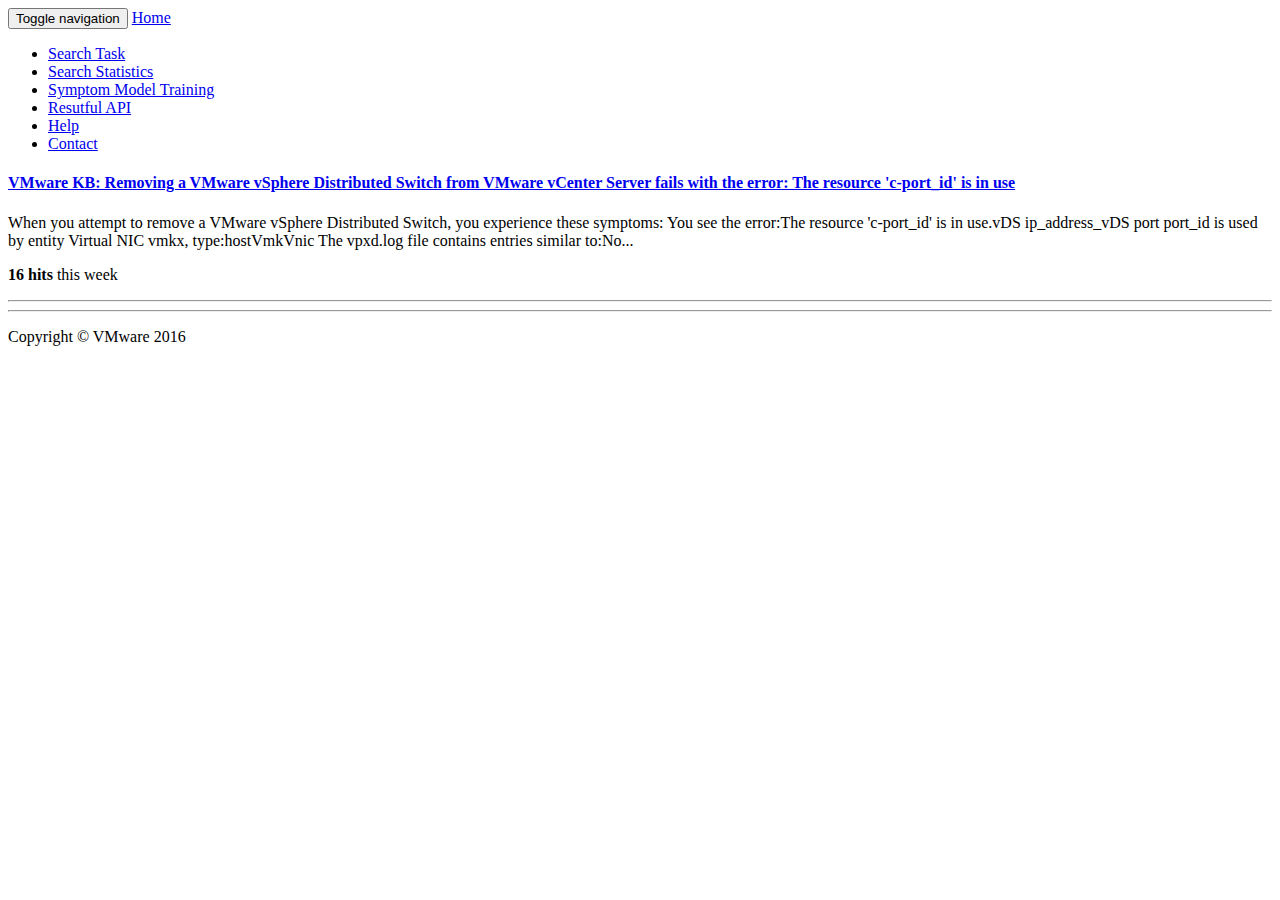
==== web/symptom.html @ 2f4bad5e "update UI" ====
<!DOCTYPE html>
<html lang="en">
<!-- /.container -->


<head>

    <meta charset="utf-8">
    <meta http-equiv="X-UA-Compatible" content="IE=edge">
    <meta name="viewport" content="width=device-width, initial-scale=1">
    <meta name="description" content="">
    <meta name="author" content="">

    <title>Unfied Search - Real Expert Behind You</title>

    <!-- Bootstrap Core CSS -->
    <link href="css/bootstrap.min.css" rel="stylesheet">

    <!-- Custom CSS -->
    <link href="css/heroic-features.css" rel="stylesheet">
    <!-- jQuery -->
    <script src="js/jquery.js"></script>


    <!-- Bootstrap Core JavaScript -->
    <script src="js/bootstrap.min.js"></script>


    <!-- HTML5 Shim and Respond.js IE8 support of HTML5 elements and media queries -->
    <!-- WARNING: Respond.js doesn't work if you view the page via file:// -->
    <!--[if lt IE 9]>
    <script src="https://oss.maxcdn.com/libs/html5shiv/3.7.0/html5shiv.js"></script>
    <script src="https://oss.maxcdn.com/libs/respond.js/1.4.2/respond.min.js"></script>

    <![endif]-->


    <!-- Controler -->
    <script src="js/control.js"></script>
    <script src="js/util.js"></script>

</head>

<body>

<!-- Navigation -->
<nav class="navbar navbar-inverse navbar-fixed-top" role="navigation">
    <div class="container">
        <!-- Brand and toggle get grouped for better mobile display -->
        <div class="navbar-header">
            <button type="button" class="navbar-toggle" data-toggle="collapse"
                    data-target="#bs-example-navbar-collapse-1">
                <span class="sr-only">Toggle navigation</span>
                <span class="icon-bar"></span>
                <span class="icon-bar"></span>
                <span class="icon-bar"></span>
                <span class="icon-bar"></span>
                <span class="icon-bar"></span>
                <span class="icon-bar"></span>
            </button>
            <a class="navbar-brand" href="#">Home</a>
        </div>
        <!-- Collect the nav links, forms, and other content for toggling -->
        <div class="collapse navbar-collapse" id="bs-example-navbar-collapse-1">
            <ul class="nav navbar-nav">
                <li>
                    <a href="#">Search Task</a>
                </li>
                <li>
                    <a href="#">Search Statistics</a>
                </li>
                <li>
                    <a href="#">Symptom Model Training</a>
                </li>
                <li>
                    <a href="#">Resutful API</a>
                </li>
                <li>
                    <a href="#">Help</a>
                </li>
                <li>
                    <a href="#">Contact</a>
                </li>
            </ul>
        </div>
        <!-- /.navbar-collapse -->
    </div>
    <!-- /.container -->
</nav>

<!-- Page Content -->
<div class="container">


    <div class="row">


        <div id="div_kb_info" class="col-md-12">
            <div><h4><a href="http://kb.vmware.com/kb/2120653">VMware KB: Removing a VMware vSphere Distributed Switch
                from VMware vCenter Server fails with the error: The resource 'c-port_id' is in use </a></h4>
                <p>When you attempt to remove a VMware vSphere Distributed Switch, you experience these symptoms:


                    You see the error:The resource 'c-port_id' is in use.vDS ip_address_vDS port port_id&nbsp;is used by
                    entity
                    <not-found.> Virtual NIC vmkx, type:hostVmkVnic
                        The vpxd.log file contains entries similar to:No...
                    </not-found.>
                </p>
                <b>16 hits</b> this week <p></p>
                <hr>
            </div>
        </div>


    </div>


    <div class="row">
        <hr>

        <!-- Footer -->
        <footer>
            <div class="row">
                <div class="col-lg-12">
                    <p>Copyright &copy; VMware 2016</p>
                </div>
            </div>
        </footer>

    </div>
</div>


</body>

</html>
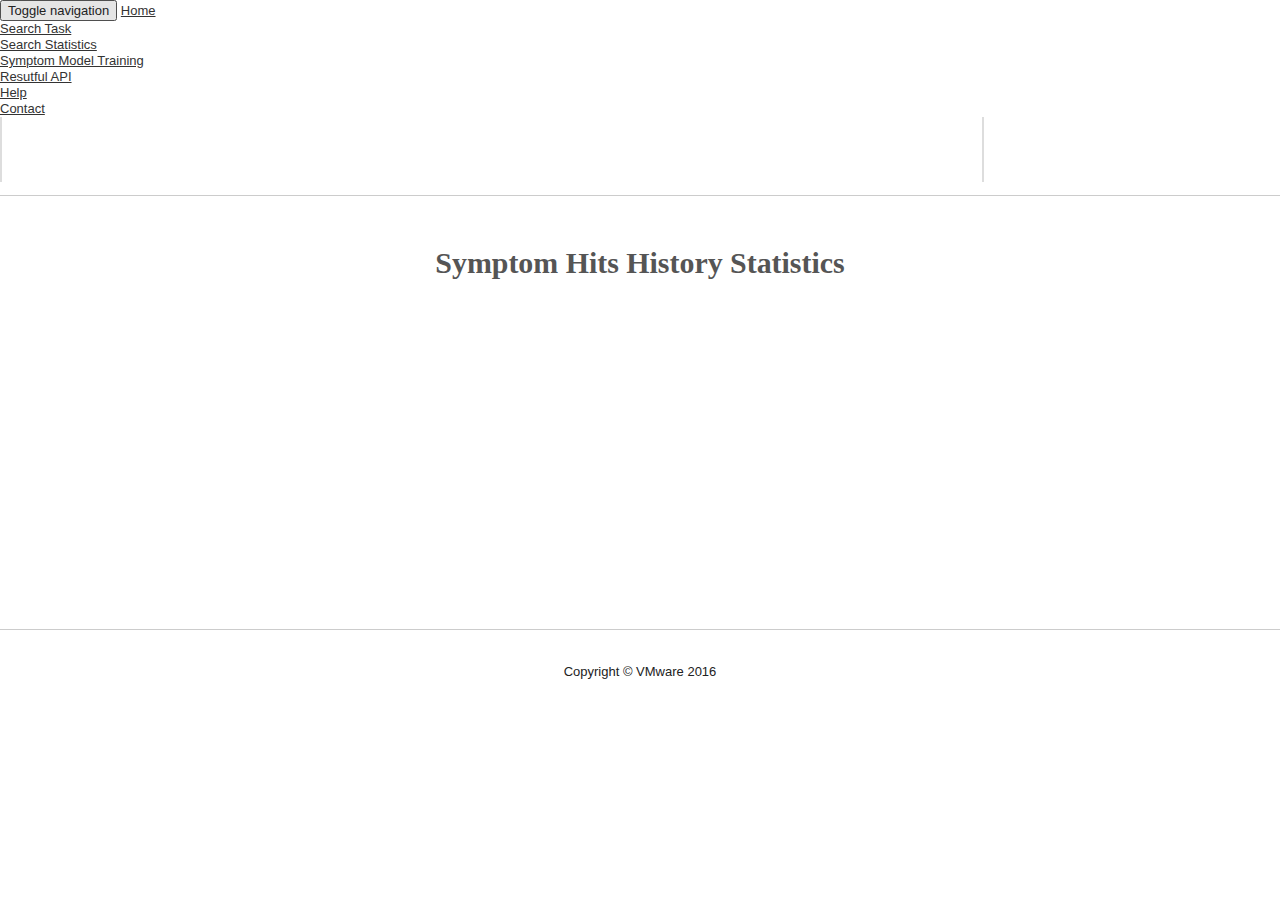
==== commit a019024e: "finish UI" ====
--- a/web/symptom.html
+++ b/web/symptom.html
@@ -15,22 +15,28 @@
 
     <!-- Bootstrap Core CSS -->
     <link href="css/bootstrap.min.css" rel="stylesheet">
-
+    <!-- CSS concatenated and minified via ant build script-->
+    <link rel="stylesheet" href="css/reset.css">
+    <link rel="stylesheet" href="css/bootstrap.min.css">
+    <link rel="stylesheet" href="css/style.css">
     <!-- Custom CSS -->
     <link href="css/heroic-features.css" rel="stylesheet">
     <!-- jQuery -->
-    <script src="js/jquery.js"></script>
+
+    <script src="js/libs/jquery.js"></script>
 
 
     <!-- Bootstrap Core JavaScript -->
-    <script src="js/bootstrap.min.js"></script>
+    <script src="js/libs/bootstrap.min.js"></script>
 
-
+    <script src="js/libs/modernizr-2.0.6.min.js"></script>
     <!-- HTML5 Shim and Respond.js IE8 support of HTML5 elements and media queries -->
     <!-- WARNING: Respond.js doesn't work if you view the page via file:// -->
     <!--[if lt IE 9]>
     <script src="https://oss.maxcdn.com/libs/html5shiv/3.7.0/html5shiv.js"></script>
     <script src="https://oss.maxcdn.com/libs/respond.js/1.4.2/respond.min.js"></script>
+
+
 
     <![endif]-->
 
@@ -38,6 +44,12 @@
     <!-- Controler -->
     <script src="js/control.js"></script>
     <script src="js/util.js"></script>
+
+    <script src="js/libs/highcharts.src.js"></script>
+
+    <script src="js/lib/exporting.js"></script>
+
+
 
 </head>
 
@@ -94,27 +106,41 @@
 
     <div class="row">
 
+        <div id="div_kb_info" class="col-md-12">
 
-        <div id="div_kb_info" class="col-md-12">
-            <div><h4><a href="http://kb.vmware.com/kb/2120653">VMware KB: Removing a VMware vSphere Distributed Switch
-                from VMware vCenter Server fails with the error: The resource 'c-port_id' is in use </a></h4>
-                <p>When you attempt to remove a VMware vSphere Distributed Switch, you experience these symptoms:
+        </div>
+
+    </div>
 
 
-                    You see the error:The resource 'c-port_id' is in use.vDS ip_address_vDS port port_id&nbsp;is used by
-                    entity
-                    <not-found.> Virtual NIC vmkx, type:hostVmkVnic
-                        The vpxd.log file contains entries similar to:No...
-                    </not-found.>
-                </p>
-                <b>16 hits</b> this week <p></p>
-                <hr>
+
+    <div id="container" class="container">
+        <header>
+
+            <h2 id="book-title"></h2>
+        </header>
+        <div id="main" role="main">
+            <div id="vis"></div>
+            <div style="display: none" id="status"></div>
+            <div style="display: none" id="controls">
+                <h3>Jitter</h3>
+                <form id="jitter" oninput="output.value = (jitter_input.value / 200).toFixed(3)" >
+                    <input id="jitter_input" type="range" min="0" max="400" value="100" style="width:240px;">
+                    <output name="output" for="input">0.5</output>
+                </form>
             </div>
         </div>
 
+    </div>
+   <hr>
+    <div class="row">
+        <header>
 
+            <h2 id="book-title">Symptom Hits History Statistics</h2>
+        </header>
+        <div id="divHitsChart" style="height: 300px; margin: 0 auto"></div>
     </div>
-
+    <!--! end of #container -->
 
     <div class="row">
         <hr>
@@ -132,6 +158,18 @@
 </div>
 
 
+
+
+<script>window.jQuery || document.write('<script src="js/libs/jquery.js"><\/script>')</script>
+
+
+<script defer src="js/libs/plugins.js"></script>
+<script src="js/libs/d3.min.js"></script>
+<script src="js/symptom.js"></script>
+<script src="js/d3control.js"></script>
+
+
+
 </body>
 
 </html>
--- a/web/css/style.css
+++ b/web/css/style.css
@@ -0,0 +1,98 @@
+
+body {
+}
+
+a, a:visited {
+  color:#333;
+}
+
+#container {
+  padding-top:20px;
+  width: 980px;
+  border-left: 2px #ddd solid;
+  border-right: 2px #ddd solid;
+}
+
+header {
+  padding: 10px;
+}
+
+#book-title {
+  font-family: georgia, "times new roman", times, serif;
+  color: #555;
+  font-size: 2.3em;
+  text-align: center;
+}
+
+#text-select {
+  float:right;
+  margin-right: 10px;
+}
+
+#vis {
+  overflow: hidden;
+  position: relative;
+}
+
+#status {
+  padding:0 0 20px 20px;
+}
+
+#controls {
+  padding: 20px;
+  background-color: #eee;
+  margin: 10px;
+  width: 350px;
+}
+
+#bubble-background {
+  fill: none;
+  pointer-events: all;
+}
+
+.bubble-node {
+  /* fill: #d1e0f3; */
+  fill: #DCE9BE;
+}
+
+.bubble-hover {
+  /* fill: #b8c7d9; */
+  fill: #E8E9E7;
+}
+
+.bubble-selected {
+  /* fill: #a8c8ee;  */
+  fill: #CEE98F;
+  /* stroke: #6081a3; */
+  stroke: #A6BA92;
+  stroke-width: 1.5px;
+}
+
+.active {
+  color: #A6BA92
+}
+
+a.bubble-label {
+  font-family: georgia, "times new roman", times, serif;
+  color: inherit;
+  cursor: pointer;
+  display: block;
+  text-align: center;
+  text-decoration: none;
+  line-height: 1em;
+  position: absolute;
+}
+
+
+.bubble-label .bubble-label-value {
+  font: 11px sans-serif;
+  white-space: nowrap;
+}
+
+footer p {
+  text-align: center;
+  padding-top:20px;
+  padding-bottom:20px;
+  font: 13px sans-serif;
+}
+
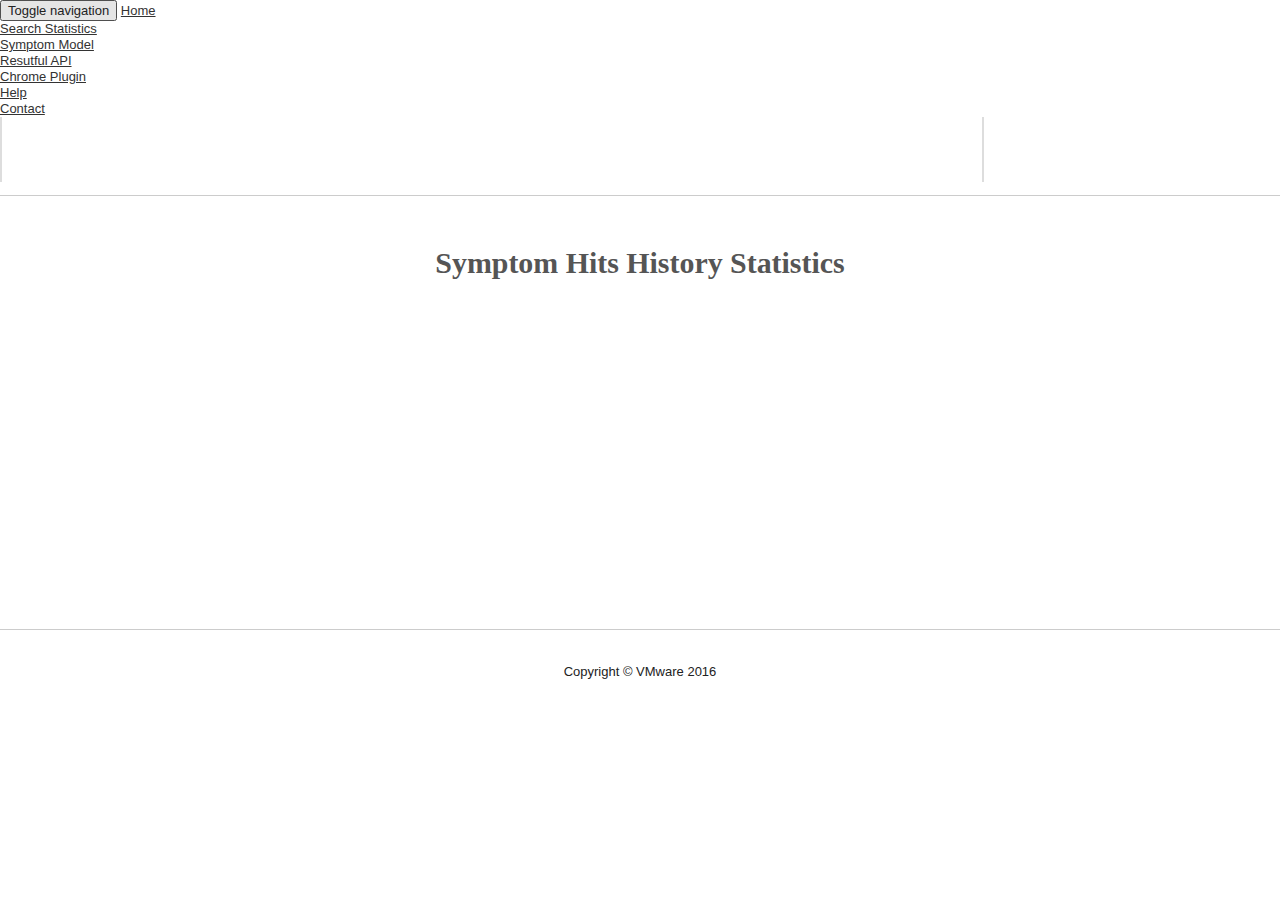
==== commit 3f136691: "polish UI" ====
--- a/web/symptom.html
+++ b/web/symptom.html
@@ -70,24 +70,24 @@
                 <span class="icon-bar"></span>
                 <span class="icon-bar"></span>
             </button>
-            <a class="navbar-brand" href="#">Home</a>
+            <a class="navbar-brand" href="index.html">Home</a>
         </div>
         <!-- Collect the nav links, forms, and other content for toggling -->
         <div class="collapse navbar-collapse" id="bs-example-navbar-collapse-1">
             <ul class="nav navbar-nav">
                 <li>
-                    <a href="#">Search Task</a>
-                </li>
-                <li>
-                    <a href="#">Search Statistics</a>
-                </li>
-                <li>
-                    <a href="#">Symptom Model Training</a>
+                    <a onclick="displayhits()" href="#">Search Statistics</a>
+                </li>
+                <li>
+                    <a href="symptom.html?id=2008333">Symptom Model</a>
                 </li>
                 <li>
                     <a href="#">Resutful API</a>
                 </li>
                 <li>
+                    <a href="unified.crx">Chrome Plugin</a>
+                </li>
+                <li>
                     <a href="#">Help</a>
                 </li>
                 <li>
@@ -97,7 +97,6 @@
         </div>
         <!-- /.navbar-collapse -->
     </div>
-    <!-- /.container -->
 </nav>
 
 <!-- Page Content -->
@@ -132,6 +131,32 @@
         </div>
 
     </div>
+
+
+
+    <!--
+      <hr>
+    <div id="container" class="container">
+        <header>
+
+            <h2 id="book-title2"></h2>
+        </header>
+        <div id="main2" role="main">
+            <div id="vis2"></div>
+            <div style="display: none" id="status2"></div>
+            <div style="display: none" id="controls2">
+                <h3>Jitter</h3>
+                <form id="jitter2" oninput="output.value = (jitter_input.value / 200).toFixed(3)" >
+                    <input id="jitter_input" type="range" min="0" max="400" value="100" style="width:240px;">
+                    <output name="output" for="input">0.5</output>
+                </form>
+            </div>
+        </div>
+
+    </div>
+    -->
+
+
    <hr>
     <div class="row">
         <header>
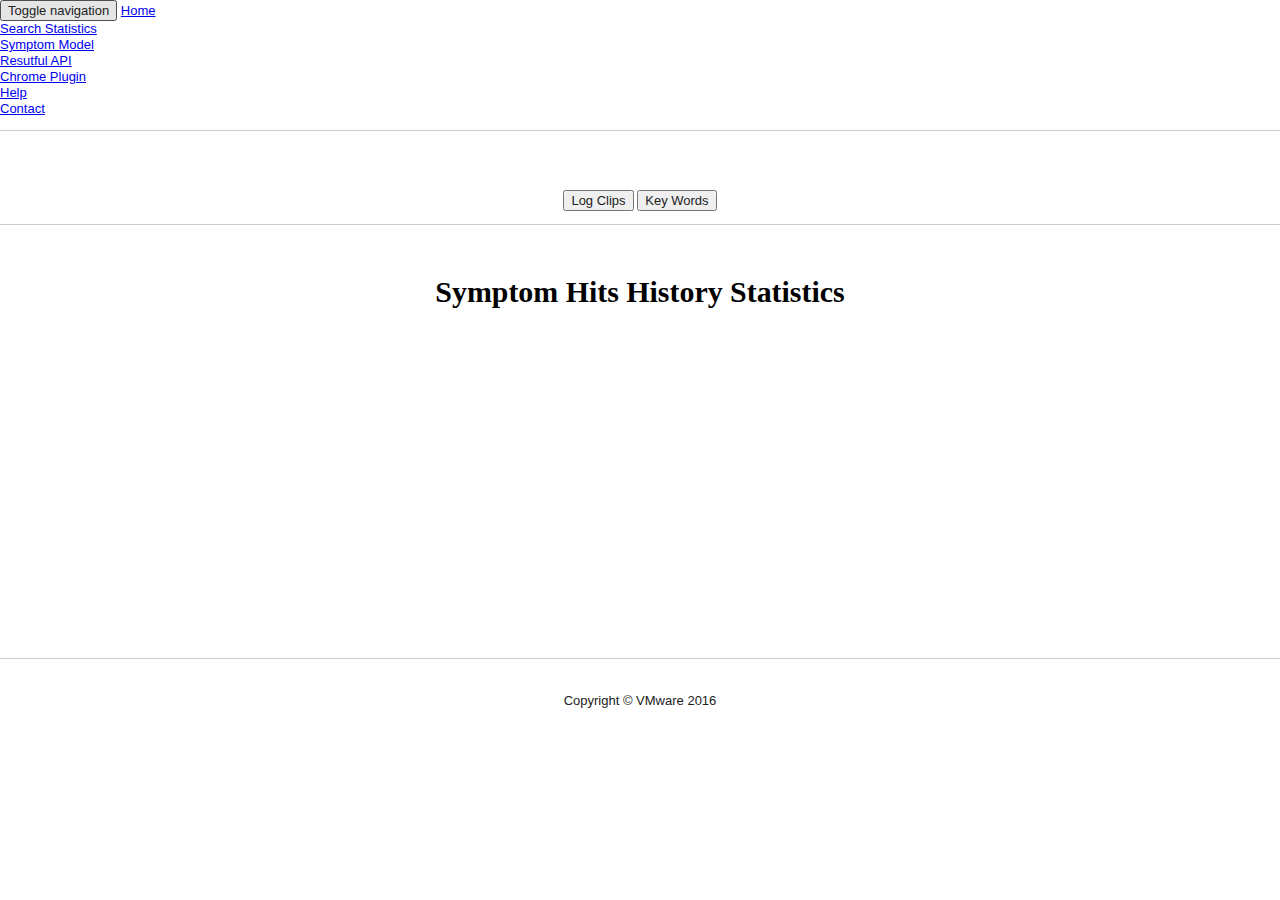
==== commit 32e8f887: "polish UI" ====
--- a/web/symptom.html
+++ b/web/symptom.html
@@ -47,7 +47,7 @@
 
     <script src="js/libs/highcharts.src.js"></script>
 
-    <script src="js/lib/exporting.js"></script>
+    <!--<script src="js/libs/exporting.js"></script> -->
 
 
 
@@ -112,14 +112,15 @@
     </div>
 
 
+    <hr>
 
     <div id="container" class="container">
         <header>
 
             <h2 id="book-title"></h2>
         </header>
-        <div id="main" role="main">
-            <div id="vis"></div>
+        <div  id="main" role="main">
+            <div  id="vis"></div>
             <div style="display: none" id="status"></div>
             <div style="display: none" id="controls">
                 <h3>Jitter</h3>
@@ -129,32 +130,21 @@
                 </form>
             </div>
         </div>
+        <div class="col-md-12" style="text-align: center">
+
+                <button onclick="reload('logs')" type="button" class="btn btn-primary">Log Clips</button>
+
+
+                <button onclick="reload('keywords')" type="button" class="btn btn-primary">Key Words</button>
+
+
+        </div>
 
     </div>
 
 
 
-    <!--
-      <hr>
-    <div id="container" class="container">
-        <header>
 
-            <h2 id="book-title2"></h2>
-        </header>
-        <div id="main2" role="main">
-            <div id="vis2"></div>
-            <div style="display: none" id="status2"></div>
-            <div style="display: none" id="controls2">
-                <h3>Jitter</h3>
-                <form id="jitter2" oninput="output.value = (jitter_input.value / 200).toFixed(3)" >
-                    <input id="jitter_input" type="range" min="0" max="400" value="100" style="width:240px;">
-                    <output name="output" for="input">0.5</output>
-                </form>
-            </div>
-        </div>
-
-    </div>
-    -->
 
 
    <hr>
@@ -195,6 +185,7 @@
 
 
 
+
 </body>
 
 </html>
--- a/web/css/style.css
+++ b/web/css/style.css
@@ -2,16 +2,9 @@
 body {
 }
 
-a, a:visited {
-  color:#333;
-}
 
-#container {
-  padding-top:20px;
-  width: 980px;
-  border-left: 2px #ddd solid;
-  border-right: 2px #ddd solid;
-}
+
+
 
 header {
   padding: 10px;
@@ -19,7 +12,7 @@
 
 #book-title {
   font-family: georgia, "times new roman", times, serif;
-  color: #555;
+  color: #000000;
   font-size: 2.3em;
   text-align: center;
 }
@@ -51,20 +44,25 @@
 }
 
 .bubble-node {
-  /* fill: #d1e0f3; */
-  fill: #DCE9BE;
+  fill:#f9caca
+  /*fill: #DCE9BE; */
+
 }
 
 .bubble-hover {
-  /* fill: #b8c7d9; */
-  fill: #E8E9E7;
+  /*fill: #b8c7d9; */
+  fill: #dfb1b1; /* darker(.5) */
+  /*fill: #E8E9E7;*/
 }
 
 .bubble-selected {
-  /* fill: #a8c8ee;  */
-  fill: #CEE98F;
-  /* stroke: #6081a3; */
-  stroke: #A6BA92;
+
+  fill: #fda4a7; /* c *= 2, darker(.5) */
+  stroke: #af5e61; /* c *= 2, darker(2) */
+   /*fill: #a8c8ee; */
+  /*fill: #CEE98F; */
+  /*stroke: #6081a3; */
+  /*stroke: #A6BA92;*/
   stroke-width: 1.5px;
 }
 
